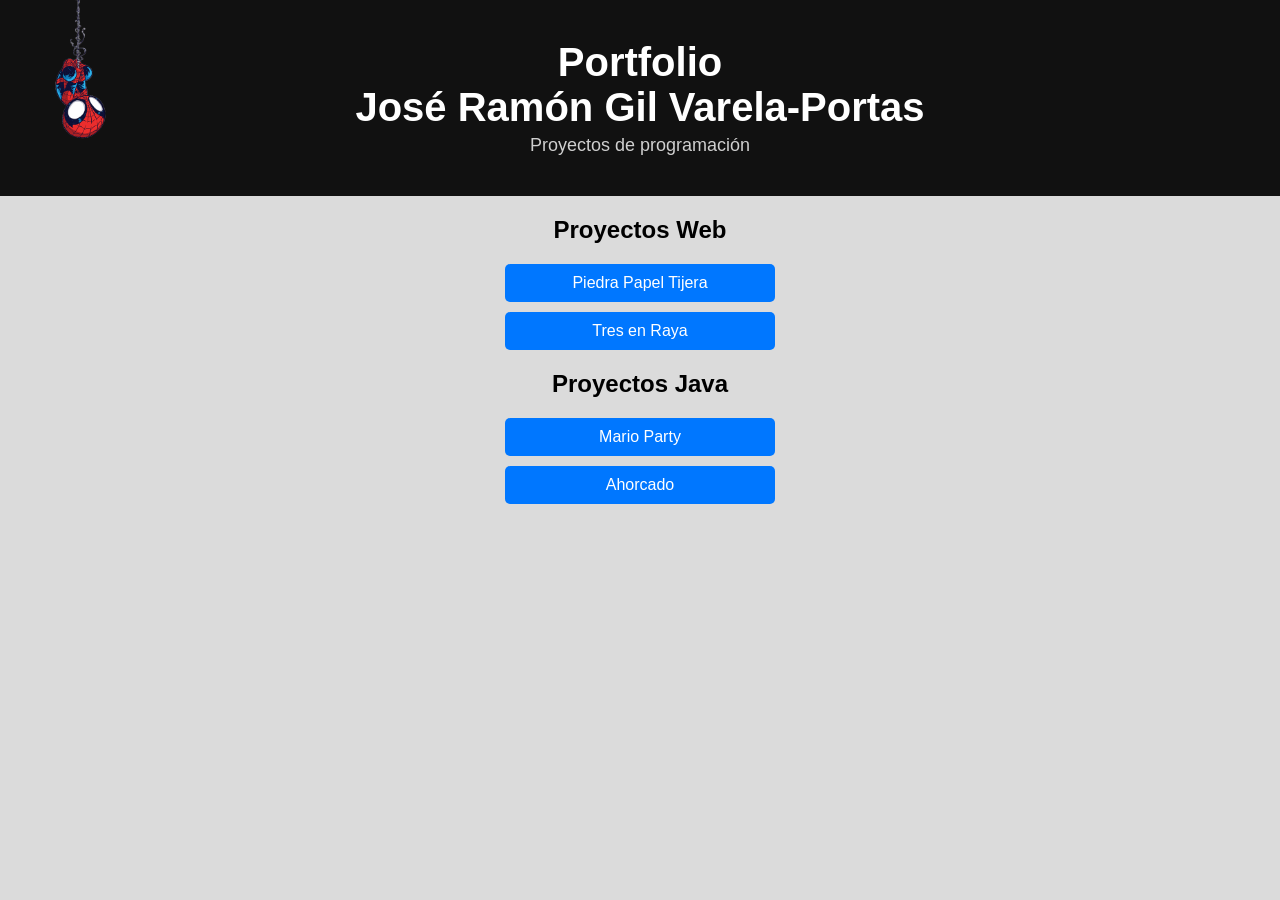
==== index.html @ 226d1cb2 "Actualizacion de ficheros mover los fichero de sitio" ====
<!DOCTYPE html>
<html lang="es">

<head>
    <meta charset="UTF-8">
    <title>Portfolio</title>
    <link rel="stylesheet" href="style.css">
</head>

<body>

    <header>
        <img src="fotos/spiderLogo.png" class="spiderman" alt="Spiderman">

        <h1>Portfolio <br>José Ramón Gil Varela-Portas</h1>
        <p>Proyectos de programación</p>
    </header>

    <section class="menu">

        <h2>Proyectos Web</h2>

       <div id="web-projects"></div>

        <h2>Proyectos Java</h2>

        <div id="java-projects"></div>

        <script src="index.js"></script>

    </section>

</body>

</html>
---- style.css ----
body {
    font-family: Arial, sans-serif;
    margin: 0;
    text-align: center;
    background: #dbdbdb;
}

/* HEADER */
header {
    position: relative;
    background: #111;
    /* negro correcto */
    color: white;
    padding: 40px;
    overflow: hidden;
}

header h1 {
    font-size: 40px;
    margin: 0;
}

header p {
    font-size: 18px;
    margin: 5px 0 0 0;
    opacity: 0.8;
}

/* SPIDERMAN */
.spiderman {
    position: absolute;
    top: -10px;
    left: 20px;
    width: 120px;

    animation: swing 3s ease-in-out infinite;
    transform-origin: top center;
}

@keyframes swing {
    0%   { transform: rotate(6deg); }
    50%  { transform: rotate(-6deg); }
    100% { transform: rotate(6deg); }
}

/* MENÚ PRINCIPAL */
.menu a {
    display: block;
    margin: 10px auto;
    text-decoration: none;
    color: white;
    background: #0077ff;
    padding: 10px;
    width: 250px;
    border-radius: 5px;
    transition: 0.3s;
}

.menu a:hover {
    background: #d10000;
}

/* SELECTOR */
select {
    padding: 10px;
    margin: 20px;
    font-size: 16px;
}

/* PROYECTOS */
#title {
    margin-top: 10px;
}

#image {
    width: 300px;
    margin-top: 15px;
    border-radius: 10px;
}

#description {
    max-width: 600px;
    margin: 15px auto;
    line-height: 1.4;
}

/* BOTÓN VOLVER */
.back-button {
    display: inline-block;
    margin: 15px;
    padding: 10px 15px;
    background: #222;
    color: white;
    text-decoration: none;
    border-radius: 5px;
}

.back-button:hover {
    background: #444;
}

.project-header {
    background: #111;
    color: white;
    padding: 15px;
    display: flex;
    justify-content: center;
    align-items: center;
    gap: 12px;
}

.project-header span {
    font-size: 22px;
    font-weight: bold;
}

.small-icon {
    width: 55px;
    height: auto;
}
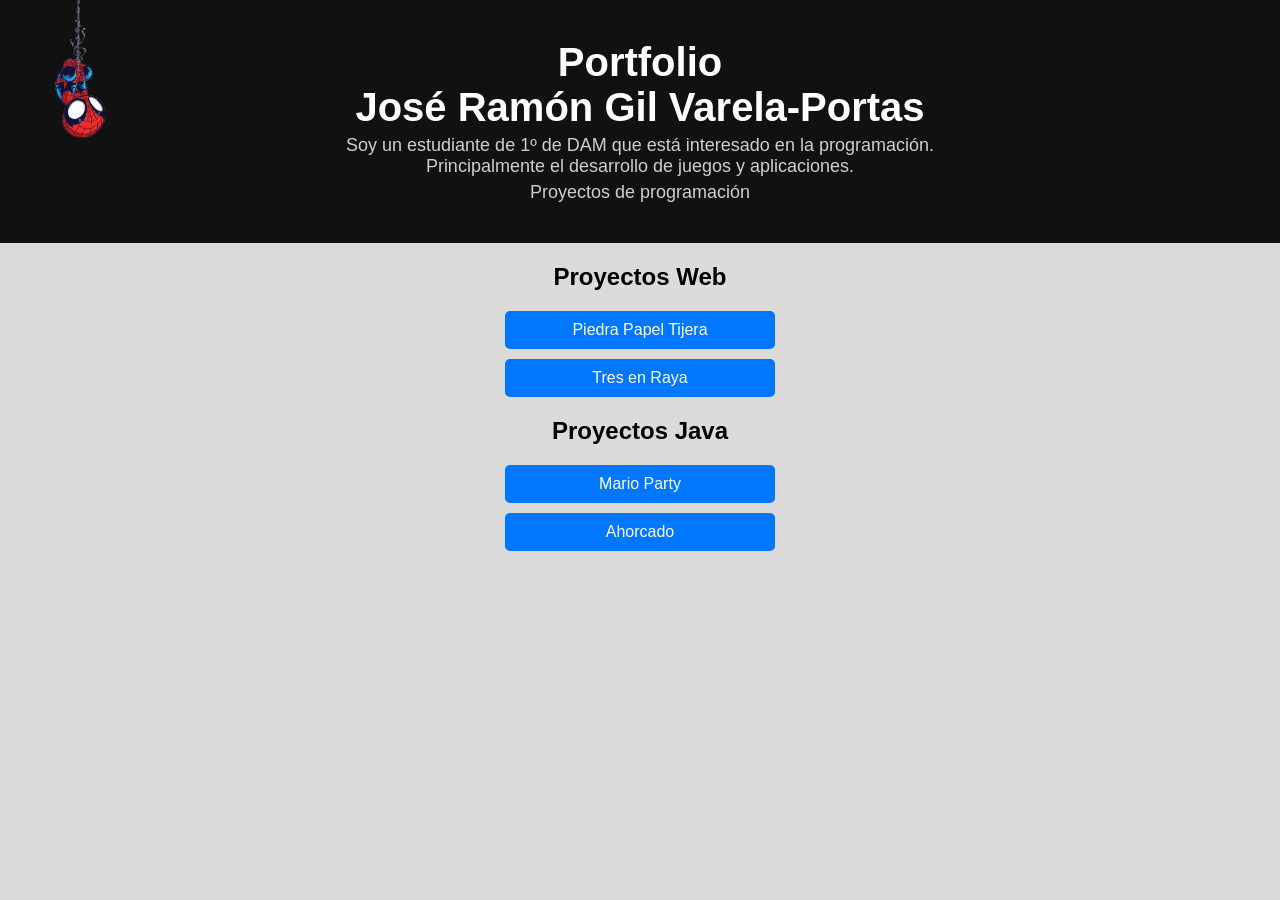
==== commit 0b8e7e94: "descripcion breve añadida" ====
--- a/index.html
+++ b/index.html
@@ -13,6 +13,7 @@
         <img src="fotos/spiderLogo.png" class="spiderman" alt="Spiderman">
 
         <h1>Portfolio <br>José Ramón Gil Varela-Portas</h1>
+        <p>Soy un estudiante de 1º de DAM que está interesado en la programación.<br>Principalmente el desarrollo de juegos y aplicaciones.</p>
         <p>Proyectos de programación</p>
     </header>
 
